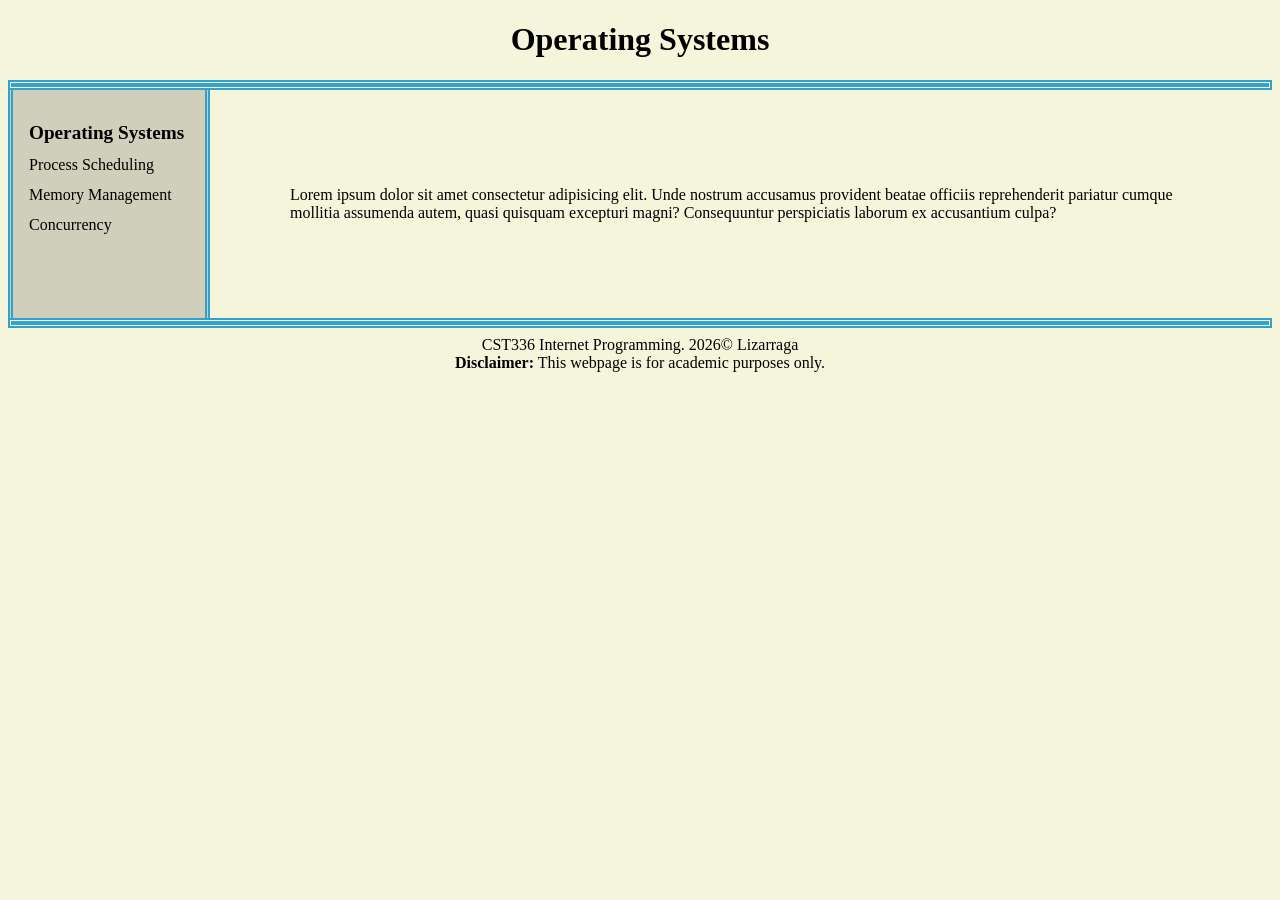
==== hw1/index.html @ fdd4b887 "page formatting" ====
<!DOCTYPE html>
<html lang="en">

<!-- 2 new HTML tags: <aside> and  -->
<!-- 2 new CSS properties: list-style-type and flex-shrink -->

<head>
    <meta charset="UTF-8">
    <meta name="viewport" content="width=device-width, initial-scale=1.0">
    <title>HW 1: Operating Systems</title>
    <link rel="stylesheet" href="css/styles.css">
</head>

<body>
    <header>
        <h1>Operating Systems</h1>
        <hr>
    </header>

    

    <main>
        <aside id="sidebar_navigation">
            <ul>
                <li><a href="index.html" class="current">Operating Systems</a></li>
                <li><a href="scheduling.html">Process Scheduling</a></li>
                <li><a href="memory.html">Memory Management</a></li>
                <li><a href="concurrency.html">Concurrency</a></li>
            </ul>
        </aside>

        <div id="content">
            <p>Lorem ipsum dolor sit amet consectetur adipisicing elit. Unde nostrum accusamus provident beatae officiis
            reprehenderit pariatur cumque mollitia assumenda autem, quasi quisquam excepturi magni? Consequuntur
            perspiciatis laborum ex accusantium culpa?</p>
        </div>
    </main>

    <footer>
        <hr>
        CST336 Internet Programming. 2026&copy; Lizarraga <br>
        <strong>Disclaimer:</strong> This webpage is for academic purposes only. <br>
    </footer>

</body>

</html>
---- hw1/css/styles.css ----
/* GLOBAL */
body {
    background-color: beige;
}

main {
    display: flex;
}

header,
footer {
    text-align: center;
}

#content {
    padding: 5em;
}

header hr {
    margin-bottom: 0;
    border: thick double #32a1ce;
}

footer hr {
    margin-top: 0;
    border: thick double #32a1ce;
}

/* GLOBAL - NAVIGATION BAR */
aside {
    background-color: rgb(207, 207, 187);
    padding: 16px 16px;
    border-right: thick double #32a1ce;
    border-left: thick double #32a1ce;
    flex-shrink: 0;
    width: 160px;
}

ul {
    padding: 0;
    list-style-type: none;
    display: flex;
    flex-direction: column;
    gap: 12px;
}

aside a {
    text-decoration: none;
    color: black;
    font-size: 1em;
}

aside a.current {
    color: black;
    font-weight: bold;
    font-size: 1.2em;
}
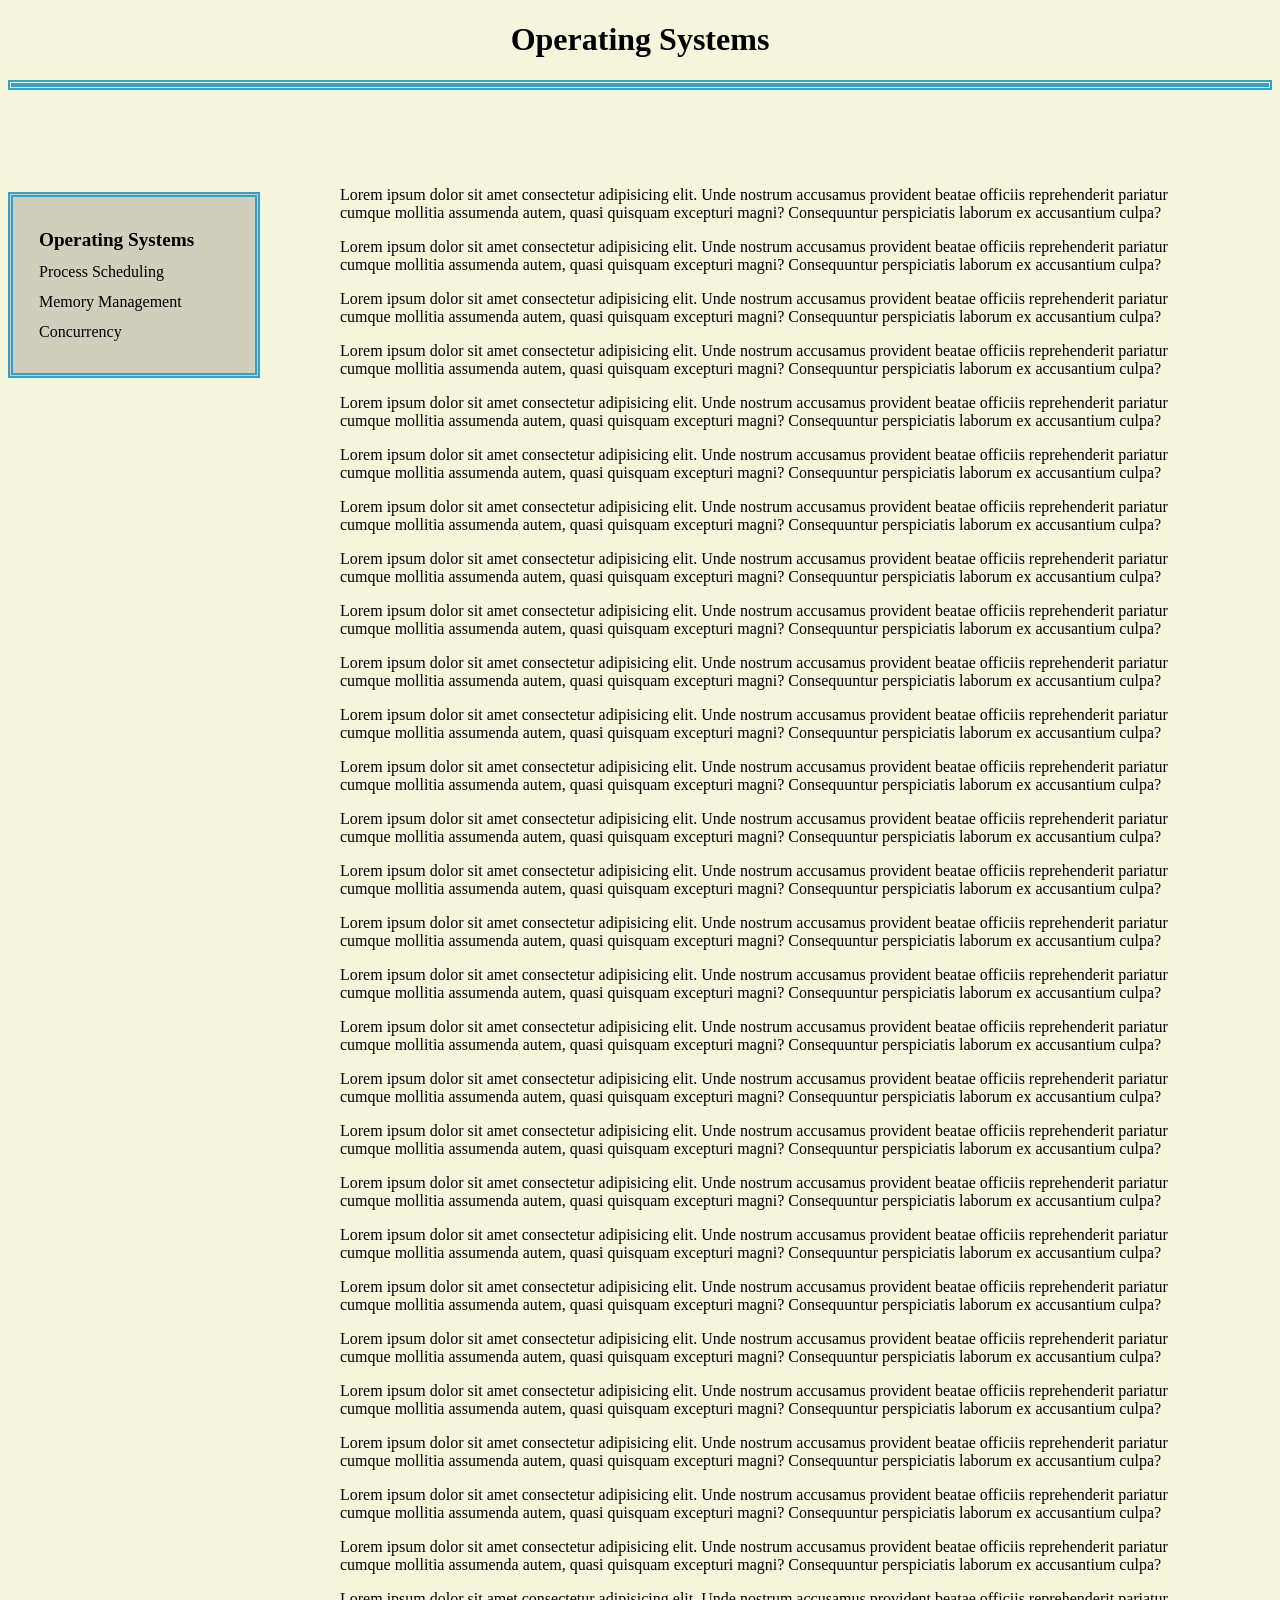
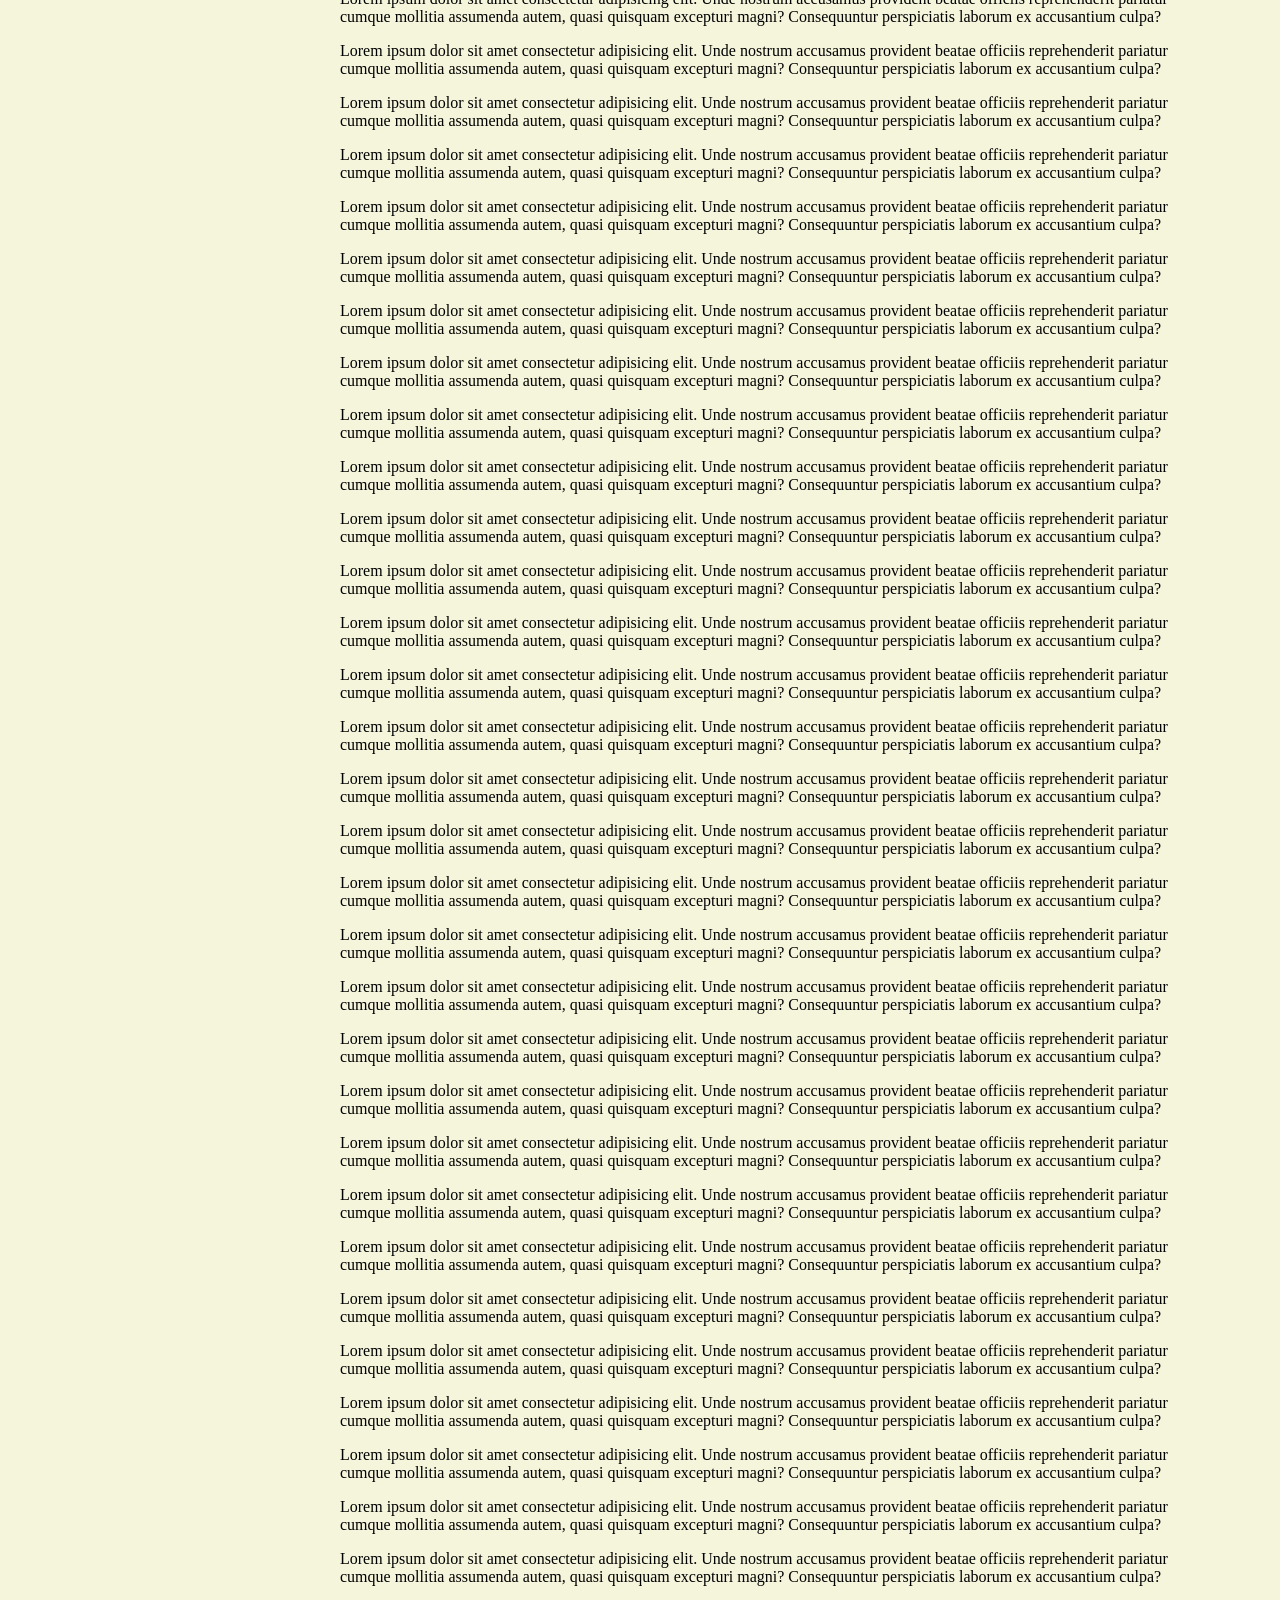
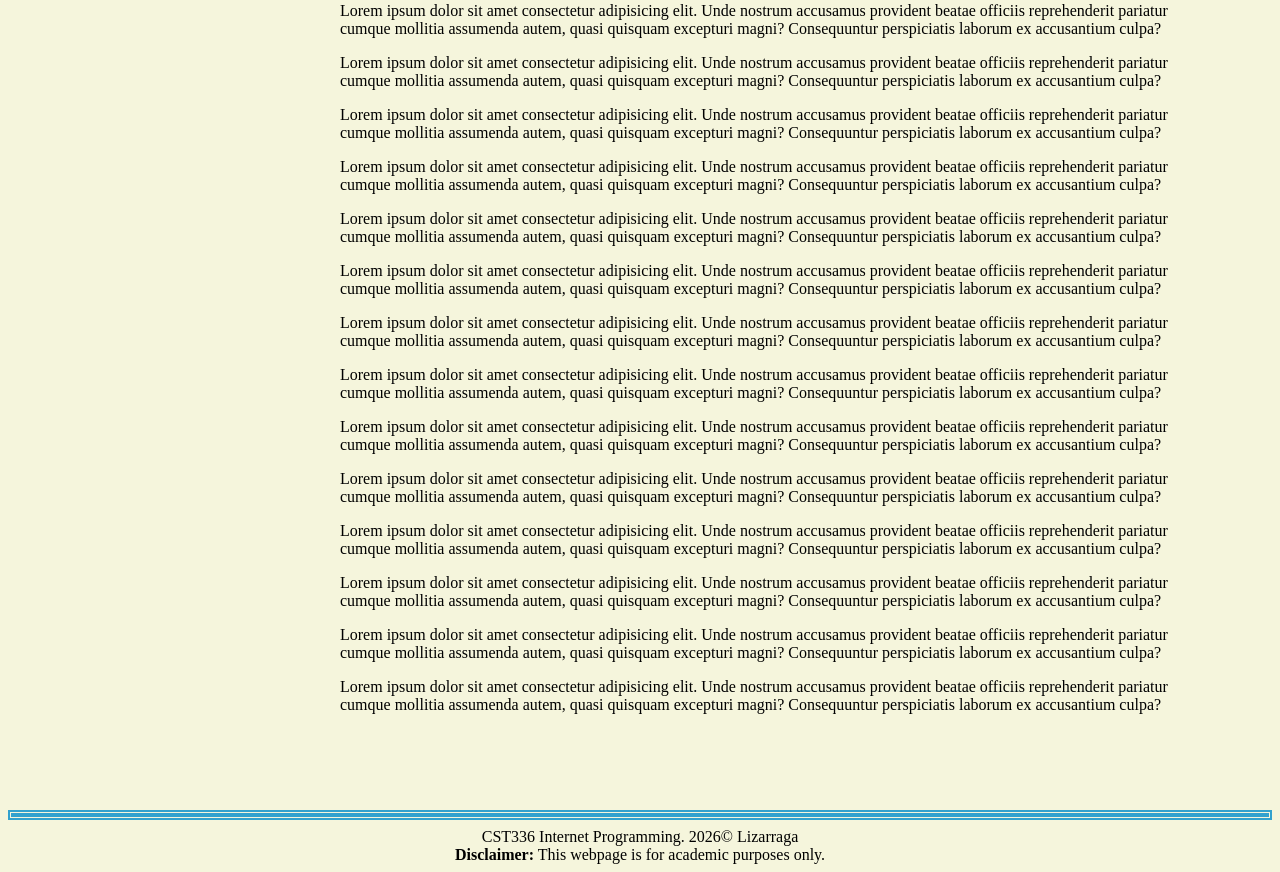
==== commit 2ea1135a: "made sidebar sticky" ====
--- a/hw1/index.html
+++ b/hw1/index.html
@@ -17,7 +17,7 @@
         <hr>
     </header>
 
-    
+
 
     <main>
         <aside id="sidebar_navigation">
@@ -31,8 +31,364 @@
 
         <div id="content">
             <p>Lorem ipsum dolor sit amet consectetur adipisicing elit. Unde nostrum accusamus provident beatae officiis
-            reprehenderit pariatur cumque mollitia assumenda autem, quasi quisquam excepturi magni? Consequuntur
-            perspiciatis laborum ex accusantium culpa?</p>
+                reprehenderit pariatur cumque mollitia assumenda autem, quasi quisquam excepturi magni? Consequuntur
+                perspiciatis laborum ex accusantium culpa?
+            </p>
+
+            <p>Lorem ipsum dolor sit amet consectetur adipisicing elit. Unde nostrum accusamus provident beatae officiis
+                reprehenderit pariatur cumque mollitia assumenda autem, quasi quisquam excepturi magni? Consequuntur
+                perspiciatis laborum ex accusantium culpa?
+            </p>
+
+            <p>Lorem ipsum dolor sit amet consectetur adipisicing elit. Unde nostrum accusamus provident beatae officiis
+                reprehenderit pariatur cumque mollitia assumenda autem, quasi quisquam excepturi magni? Consequuntur
+                perspiciatis laborum ex accusantium culpa?
+            </p>
+
+            <p>Lorem ipsum dolor sit amet consectetur adipisicing elit. Unde nostrum accusamus provident beatae officiis
+                reprehenderit pariatur cumque mollitia assumenda autem, quasi quisquam excepturi magni? Consequuntur
+                perspiciatis laborum ex accusantium culpa?
+            </p>
+
+            <p>Lorem ipsum dolor sit amet consectetur adipisicing elit. Unde nostrum accusamus provident beatae officiis
+                reprehenderit pariatur cumque mollitia assumenda autem, quasi quisquam excepturi magni? Consequuntur
+                perspiciatis laborum ex accusantium culpa?
+            </p>
+
+            <p>Lorem ipsum dolor sit amet consectetur adipisicing elit. Unde nostrum accusamus provident beatae officiis
+                reprehenderit pariatur cumque mollitia assumenda autem, quasi quisquam excepturi magni? Consequuntur
+                perspiciatis laborum ex accusantium culpa?
+            </p>
+
+            <p>Lorem ipsum dolor sit amet consectetur adipisicing elit. Unde nostrum accusamus provident beatae officiis
+                reprehenderit pariatur cumque mollitia assumenda autem, quasi quisquam excepturi magni? Consequuntur
+                perspiciatis laborum ex accusantium culpa?
+            </p>
+
+            <p>Lorem ipsum dolor sit amet consectetur adipisicing elit. Unde nostrum accusamus provident beatae officiis
+                reprehenderit pariatur cumque mollitia assumenda autem, quasi quisquam excepturi magni? Consequuntur
+                perspiciatis laborum ex accusantium culpa?
+            </p>
+
+            <p>Lorem ipsum dolor sit amet consectetur adipisicing elit. Unde nostrum accusamus provident beatae officiis
+                reprehenderit pariatur cumque mollitia assumenda autem, quasi quisquam excepturi magni? Consequuntur
+                perspiciatis laborum ex accusantium culpa?
+            </p>
+
+            <p>Lorem ipsum dolor sit amet consectetur adipisicing elit. Unde nostrum accusamus provident beatae officiis
+                reprehenderit pariatur cumque mollitia assumenda autem, quasi quisquam excepturi magni? Consequuntur
+                perspiciatis laborum ex accusantium culpa?
+            </p>
+
+            <p>Lorem ipsum dolor sit amet consectetur adipisicing elit. Unde nostrum accusamus provident beatae officiis
+                reprehenderit pariatur cumque mollitia assumenda autem, quasi quisquam excepturi magni? Consequuntur
+                perspiciatis laborum ex accusantium culpa?
+            </p>
+
+            <p>Lorem ipsum dolor sit amet consectetur adipisicing elit. Unde nostrum accusamus provident beatae officiis
+                reprehenderit pariatur cumque mollitia assumenda autem, quasi quisquam excepturi magni? Consequuntur
+                perspiciatis laborum ex accusantium culpa?
+            </p>
+
+            <p>Lorem ipsum dolor sit amet consectetur adipisicing elit. Unde nostrum accusamus provident beatae officiis
+                reprehenderit pariatur cumque mollitia assumenda autem, quasi quisquam excepturi magni? Consequuntur
+                perspiciatis laborum ex accusantium culpa?
+            </p>
+
+            <p>Lorem ipsum dolor sit amet consectetur adipisicing elit. Unde nostrum accusamus provident beatae officiis
+                reprehenderit pariatur cumque mollitia assumenda autem, quasi quisquam excepturi magni? Consequuntur
+                perspiciatis laborum ex accusantium culpa?
+            </p>
+
+            <p>Lorem ipsum dolor sit amet consectetur adipisicing elit. Unde nostrum accusamus provident beatae officiis
+                reprehenderit pariatur cumque mollitia assumenda autem, quasi quisquam excepturi magni? Consequuntur
+                perspiciatis laborum ex accusantium culpa?
+            </p>
+
+            <p>Lorem ipsum dolor sit amet consectetur adipisicing elit. Unde nostrum accusamus provident beatae officiis
+                reprehenderit pariatur cumque mollitia assumenda autem, quasi quisquam excepturi magni? Consequuntur
+                perspiciatis laborum ex accusantium culpa?
+            </p>
+
+            <p>Lorem ipsum dolor sit amet consectetur adipisicing elit. Unde nostrum accusamus provident beatae officiis
+                reprehenderit pariatur cumque mollitia assumenda autem, quasi quisquam excepturi magni? Consequuntur
+                perspiciatis laborum ex accusantium culpa?
+            </p>
+
+            <p>Lorem ipsum dolor sit amet consectetur adipisicing elit. Unde nostrum accusamus provident beatae officiis
+                reprehenderit pariatur cumque mollitia assumenda autem, quasi quisquam excepturi magni? Consequuntur
+                perspiciatis laborum ex accusantium culpa?
+            </p>
+
+            <p>Lorem ipsum dolor sit amet consectetur adipisicing elit. Unde nostrum accusamus provident beatae officiis
+                reprehenderit pariatur cumque mollitia assumenda autem, quasi quisquam excepturi magni? Consequuntur
+                perspiciatis laborum ex accusantium culpa?
+            </p>
+
+            <p>Lorem ipsum dolor sit amet consectetur adipisicing elit. Unde nostrum accusamus provident beatae officiis
+                reprehenderit pariatur cumque mollitia assumenda autem, quasi quisquam excepturi magni? Consequuntur
+                perspiciatis laborum ex accusantium culpa?
+            </p>
+
+            <p>Lorem ipsum dolor sit amet consectetur adipisicing elit. Unde nostrum accusamus provident beatae officiis
+                reprehenderit pariatur cumque mollitia assumenda autem, quasi quisquam excepturi magni? Consequuntur
+                perspiciatis laborum ex accusantium culpa?
+            </p>
+
+            <p>Lorem ipsum dolor sit amet consectetur adipisicing elit. Unde nostrum accusamus provident beatae officiis
+                reprehenderit pariatur cumque mollitia assumenda autem, quasi quisquam excepturi magni? Consequuntur
+                perspiciatis laborum ex accusantium culpa?
+            </p>
+
+            <p>Lorem ipsum dolor sit amet consectetur adipisicing elit. Unde nostrum accusamus provident beatae officiis
+                reprehenderit pariatur cumque mollitia assumenda autem, quasi quisquam excepturi magni? Consequuntur
+                perspiciatis laborum ex accusantium culpa?
+            </p>
+
+            <p>Lorem ipsum dolor sit amet consectetur adipisicing elit. Unde nostrum accusamus provident beatae officiis
+                reprehenderit pariatur cumque mollitia assumenda autem, quasi quisquam excepturi magni? Consequuntur
+                perspiciatis laborum ex accusantium culpa?
+            </p>
+
+            <p>Lorem ipsum dolor sit amet consectetur adipisicing elit. Unde nostrum accusamus provident beatae officiis
+                reprehenderit pariatur cumque mollitia assumenda autem, quasi quisquam excepturi magni? Consequuntur
+                perspiciatis laborum ex accusantium culpa?
+            </p>
+
+            <p>Lorem ipsum dolor sit amet consectetur adipisicing elit. Unde nostrum accusamus provident beatae officiis
+                reprehenderit pariatur cumque mollitia assumenda autem, quasi quisquam excepturi magni? Consequuntur
+                perspiciatis laborum ex accusantium culpa?
+            </p>
+
+            <p>Lorem ipsum dolor sit amet consectetur adipisicing elit. Unde nostrum accusamus provident beatae officiis
+                reprehenderit pariatur cumque mollitia assumenda autem, quasi quisquam excepturi magni? Consequuntur
+                perspiciatis laborum ex accusantium culpa?
+            </p>
+
+            <p>Lorem ipsum dolor sit amet consectetur adipisicing elit. Unde nostrum accusamus provident beatae officiis
+                reprehenderit pariatur cumque mollitia assumenda autem, quasi quisquam excepturi magni? Consequuntur
+                perspiciatis laborum ex accusantium culpa?
+            </p>
+
+            <p>Lorem ipsum dolor sit amet consectetur adipisicing elit. Unde nostrum accusamus provident beatae officiis
+                reprehenderit pariatur cumque mollitia assumenda autem, quasi quisquam excepturi magni? Consequuntur
+                perspiciatis laborum ex accusantium culpa?
+            </p>
+
+            <p>Lorem ipsum dolor sit amet consectetur adipisicing elit. Unde nostrum accusamus provident beatae officiis
+                reprehenderit pariatur cumque mollitia assumenda autem, quasi quisquam excepturi magni? Consequuntur
+                perspiciatis laborum ex accusantium culpa?
+            </p>
+
+            <p>Lorem ipsum dolor sit amet consectetur adipisicing elit. Unde nostrum accusamus provident beatae officiis
+                reprehenderit pariatur cumque mollitia assumenda autem, quasi quisquam excepturi magni? Consequuntur
+                perspiciatis laborum ex accusantium culpa?
+            </p>
+
+            <p>Lorem ipsum dolor sit amet consectetur adipisicing elit. Unde nostrum accusamus provident beatae officiis
+                reprehenderit pariatur cumque mollitia assumenda autem, quasi quisquam excepturi magni? Consequuntur
+                perspiciatis laborum ex accusantium culpa?
+            </p>
+
+            <p>Lorem ipsum dolor sit amet consectetur adipisicing elit. Unde nostrum accusamus provident beatae officiis
+                reprehenderit pariatur cumque mollitia assumenda autem, quasi quisquam excepturi magni? Consequuntur
+                perspiciatis laborum ex accusantium culpa?
+            </p>
+
+            <p>Lorem ipsum dolor sit amet consectetur adipisicing elit. Unde nostrum accusamus provident beatae officiis
+                reprehenderit pariatur cumque mollitia assumenda autem, quasi quisquam excepturi magni? Consequuntur
+                perspiciatis laborum ex accusantium culpa?
+            </p>
+
+            <p>Lorem ipsum dolor sit amet consectetur adipisicing elit. Unde nostrum accusamus provident beatae officiis
+                reprehenderit pariatur cumque mollitia assumenda autem, quasi quisquam excepturi magni? Consequuntur
+                perspiciatis laborum ex accusantium culpa?
+            </p>
+
+            <p>Lorem ipsum dolor sit amet consectetur adipisicing elit. Unde nostrum accusamus provident beatae officiis
+                reprehenderit pariatur cumque mollitia assumenda autem, quasi quisquam excepturi magni? Consequuntur
+                perspiciatis laborum ex accusantium culpa?
+            </p>
+
+            <p>Lorem ipsum dolor sit amet consectetur adipisicing elit. Unde nostrum accusamus provident beatae officiis
+                reprehenderit pariatur cumque mollitia assumenda autem, quasi quisquam excepturi magni? Consequuntur
+                perspiciatis laborum ex accusantium culpa?
+            </p>
+
+            <p>Lorem ipsum dolor sit amet consectetur adipisicing elit. Unde nostrum accusamus provident beatae officiis
+                reprehenderit pariatur cumque mollitia assumenda autem, quasi quisquam excepturi magni? Consequuntur
+                perspiciatis laborum ex accusantium culpa?
+            </p>
+
+            <p>Lorem ipsum dolor sit amet consectetur adipisicing elit. Unde nostrum accusamus provident beatae officiis
+                reprehenderit pariatur cumque mollitia assumenda autem, quasi quisquam excepturi magni? Consequuntur
+                perspiciatis laborum ex accusantium culpa?
+            </p>
+
+            <p>Lorem ipsum dolor sit amet consectetur adipisicing elit. Unde nostrum accusamus provident beatae officiis
+                reprehenderit pariatur cumque mollitia assumenda autem, quasi quisquam excepturi magni? Consequuntur
+                perspiciatis laborum ex accusantium culpa?
+            </p>
+
+            <p>Lorem ipsum dolor sit amet consectetur adipisicing elit. Unde nostrum accusamus provident beatae officiis
+                reprehenderit pariatur cumque mollitia assumenda autem, quasi quisquam excepturi magni? Consequuntur
+                perspiciatis laborum ex accusantium culpa?
+            </p>
+
+            <p>Lorem ipsum dolor sit amet consectetur adipisicing elit. Unde nostrum accusamus provident beatae officiis
+                reprehenderit pariatur cumque mollitia assumenda autem, quasi quisquam excepturi magni? Consequuntur
+                perspiciatis laborum ex accusantium culpa?
+            </p>
+
+            <p>Lorem ipsum dolor sit amet consectetur adipisicing elit. Unde nostrum accusamus provident beatae officiis
+                reprehenderit pariatur cumque mollitia assumenda autem, quasi quisquam excepturi magni? Consequuntur
+                perspiciatis laborum ex accusantium culpa?
+            </p>
+
+            <p>Lorem ipsum dolor sit amet consectetur adipisicing elit. Unde nostrum accusamus provident beatae officiis
+                reprehenderit pariatur cumque mollitia assumenda autem, quasi quisquam excepturi magni? Consequuntur
+                perspiciatis laborum ex accusantium culpa?
+            </p>
+
+            <p>Lorem ipsum dolor sit amet consectetur adipisicing elit. Unde nostrum accusamus provident beatae officiis
+                reprehenderit pariatur cumque mollitia assumenda autem, quasi quisquam excepturi magni? Consequuntur
+                perspiciatis laborum ex accusantium culpa?
+            </p>
+
+            <p>Lorem ipsum dolor sit amet consectetur adipisicing elit. Unde nostrum accusamus provident beatae officiis
+                reprehenderit pariatur cumque mollitia assumenda autem, quasi quisquam excepturi magni? Consequuntur
+                perspiciatis laborum ex accusantium culpa?
+            </p>
+
+            <p>Lorem ipsum dolor sit amet consectetur adipisicing elit. Unde nostrum accusamus provident beatae officiis
+                reprehenderit pariatur cumque mollitia assumenda autem, quasi quisquam excepturi magni? Consequuntur
+                perspiciatis laborum ex accusantium culpa?
+            </p>
+
+            <p>Lorem ipsum dolor sit amet consectetur adipisicing elit. Unde nostrum accusamus provident beatae officiis
+                reprehenderit pariatur cumque mollitia assumenda autem, quasi quisquam excepturi magni? Consequuntur
+                perspiciatis laborum ex accusantium culpa?
+            </p>
+
+            <p>Lorem ipsum dolor sit amet consectetur adipisicing elit. Unde nostrum accusamus provident beatae officiis
+                reprehenderit pariatur cumque mollitia assumenda autem, quasi quisquam excepturi magni? Consequuntur
+                perspiciatis laborum ex accusantium culpa?
+            </p>
+
+            <p>Lorem ipsum dolor sit amet consectetur adipisicing elit. Unde nostrum accusamus provident beatae officiis
+                reprehenderit pariatur cumque mollitia assumenda autem, quasi quisquam excepturi magni? Consequuntur
+                perspiciatis laborum ex accusantium culpa?
+            </p>
+
+            <p>Lorem ipsum dolor sit amet consectetur adipisicing elit. Unde nostrum accusamus provident beatae officiis
+                reprehenderit pariatur cumque mollitia assumenda autem, quasi quisquam excepturi magni? Consequuntur
+                perspiciatis laborum ex accusantium culpa?
+            </p>
+
+            <p>Lorem ipsum dolor sit amet consectetur adipisicing elit. Unde nostrum accusamus provident beatae officiis
+                reprehenderit pariatur cumque mollitia assumenda autem, quasi quisquam excepturi magni? Consequuntur
+                perspiciatis laborum ex accusantium culpa?
+            </p>
+
+            <p>Lorem ipsum dolor sit amet consectetur adipisicing elit. Unde nostrum accusamus provident beatae officiis
+                reprehenderit pariatur cumque mollitia assumenda autem, quasi quisquam excepturi magni? Consequuntur
+                perspiciatis laborum ex accusantium culpa?
+            </p>
+
+            <p>Lorem ipsum dolor sit amet consectetur adipisicing elit. Unde nostrum accusamus provident beatae officiis
+                reprehenderit pariatur cumque mollitia assumenda autem, quasi quisquam excepturi magni? Consequuntur
+                perspiciatis laborum ex accusantium culpa?
+            </p>
+
+            <p>Lorem ipsum dolor sit amet consectetur adipisicing elit. Unde nostrum accusamus provident beatae officiis
+                reprehenderit pariatur cumque mollitia assumenda autem, quasi quisquam excepturi magni? Consequuntur
+                perspiciatis laborum ex accusantium culpa?
+            </p>
+
+            <p>Lorem ipsum dolor sit amet consectetur adipisicing elit. Unde nostrum accusamus provident beatae officiis
+                reprehenderit pariatur cumque mollitia assumenda autem, quasi quisquam excepturi magni? Consequuntur
+                perspiciatis laborum ex accusantium culpa?
+            </p>
+
+            <p>Lorem ipsum dolor sit amet consectetur adipisicing elit. Unde nostrum accusamus provident beatae officiis
+                reprehenderit pariatur cumque mollitia assumenda autem, quasi quisquam excepturi magni? Consequuntur
+                perspiciatis laborum ex accusantium culpa?
+            </p>
+
+            <p>Lorem ipsum dolor sit amet consectetur adipisicing elit. Unde nostrum accusamus provident beatae officiis
+                reprehenderit pariatur cumque mollitia assumenda autem, quasi quisquam excepturi magni? Consequuntur
+                perspiciatis laborum ex accusantium culpa?
+            </p>
+
+            <p>Lorem ipsum dolor sit amet consectetur adipisicing elit. Unde nostrum accusamus provident beatae officiis
+                reprehenderit pariatur cumque mollitia assumenda autem, quasi quisquam excepturi magni? Consequuntur
+                perspiciatis laborum ex accusantium culpa?
+            </p>
+
+            <p>Lorem ipsum dolor sit amet consectetur adipisicing elit. Unde nostrum accusamus provident beatae officiis
+                reprehenderit pariatur cumque mollitia assumenda autem, quasi quisquam excepturi magni? Consequuntur
+                perspiciatis laborum ex accusantium culpa?
+            </p>
+
+            <p>Lorem ipsum dolor sit amet consectetur adipisicing elit. Unde nostrum accusamus provident beatae officiis
+                reprehenderit pariatur cumque mollitia assumenda autem, quasi quisquam excepturi magni? Consequuntur
+                perspiciatis laborum ex accusantium culpa?
+            </p>
+
+            <p>Lorem ipsum dolor sit amet consectetur adipisicing elit. Unde nostrum accusamus provident beatae officiis
+                reprehenderit pariatur cumque mollitia assumenda autem, quasi quisquam excepturi magni? Consequuntur
+                perspiciatis laborum ex accusantium culpa?
+            </p>
+
+            <p>Lorem ipsum dolor sit amet consectetur adipisicing elit. Unde nostrum accusamus provident beatae officiis
+                reprehenderit pariatur cumque mollitia assumenda autem, quasi quisquam excepturi magni? Consequuntur
+                perspiciatis laborum ex accusantium culpa?
+            </p>
+
+            <p>Lorem ipsum dolor sit amet consectetur adipisicing elit. Unde nostrum accusamus provident beatae officiis
+                reprehenderit pariatur cumque mollitia assumenda autem, quasi quisquam excepturi magni? Consequuntur
+                perspiciatis laborum ex accusantium culpa?
+            </p>
+
+            <p>Lorem ipsum dolor sit amet consectetur adipisicing elit. Unde nostrum accusamus provident beatae officiis
+                reprehenderit pariatur cumque mollitia assumenda autem, quasi quisquam excepturi magni? Consequuntur
+                perspiciatis laborum ex accusantium culpa?
+            </p>
+
+            <p>Lorem ipsum dolor sit amet consectetur adipisicing elit. Unde nostrum accusamus provident beatae officiis
+                reprehenderit pariatur cumque mollitia assumenda autem, quasi quisquam excepturi magni? Consequuntur
+                perspiciatis laborum ex accusantium culpa?
+            </p>
+
+            <p>Lorem ipsum dolor sit amet consectetur adipisicing elit. Unde nostrum accusamus provident beatae officiis
+                reprehenderit pariatur cumque mollitia assumenda autem, quasi quisquam excepturi magni? Consequuntur
+                perspiciatis laborum ex accusantium culpa?
+            </p>
+
+            <p>Lorem ipsum dolor sit amet consectetur adipisicing elit. Unde nostrum accusamus provident beatae officiis
+                reprehenderit pariatur cumque mollitia assumenda autem, quasi quisquam excepturi magni? Consequuntur
+                perspiciatis laborum ex accusantium culpa?
+            </p>
+
+            <p>Lorem ipsum dolor sit amet consectetur adipisicing elit. Unde nostrum accusamus provident beatae officiis
+                reprehenderit pariatur cumque mollitia assumenda autem, quasi quisquam excepturi magni? Consequuntur
+                perspiciatis laborum ex accusantium culpa?
+            </p>
+
+            <p>Lorem ipsum dolor sit amet consectetur adipisicing elit. Unde nostrum accusamus provident beatae officiis
+                reprehenderit pariatur cumque mollitia assumenda autem, quasi quisquam excepturi magni? Consequuntur
+                perspiciatis laborum ex accusantium culpa?
+            </p>
+
+            <p>Lorem ipsum dolor sit amet consectetur adipisicing elit. Unde nostrum accusamus provident beatae officiis
+                reprehenderit pariatur cumque mollitia assumenda autem, quasi quisquam excepturi magni? Consequuntur
+                perspiciatis laborum ex accusantium culpa?
+            </p>
+
+            <p>Lorem ipsum dolor sit amet consectetur adipisicing elit. Unde nostrum accusamus provident beatae officiis
+                reprehenderit pariatur cumque mollitia assumenda autem, quasi quisquam excepturi magni? Consequuntur
+                perspiciatis laborum ex accusantium culpa?
+            </p>
         </div>
     </main>
 
--- a/hw1/css/styles.css
+++ b/hw1/css/styles.css
@@ -30,10 +30,14 @@
 aside {
     background-color: rgb(207, 207, 187);
     padding: 16px 16px;
-    border-right: thick double #32a1ce;
-    border-left: thick double #32a1ce;
+    /* border-right: thick double #32a1ce;
+    border-left: thick double #32a1ce; */
+    border: thick double #32a1ce;
     flex-shrink: 0;
-    width: 160px;
+    width: 210px;
+    position: sticky;
+    top: 12em;
+    align-self: flex-start;
 }
 
 ul {
@@ -48,10 +52,16 @@
     text-decoration: none;
     color: black;
     font-size: 1em;
+    border-radius: 999px;
+    padding: 4px 10px;
 }
 
 aside a.current {
     color: black;
     font-weight: bold;
     font-size: 1.2em;
+}
+
+aside a:hover {
+    background-color: rgb(247, 247, 227);
 }
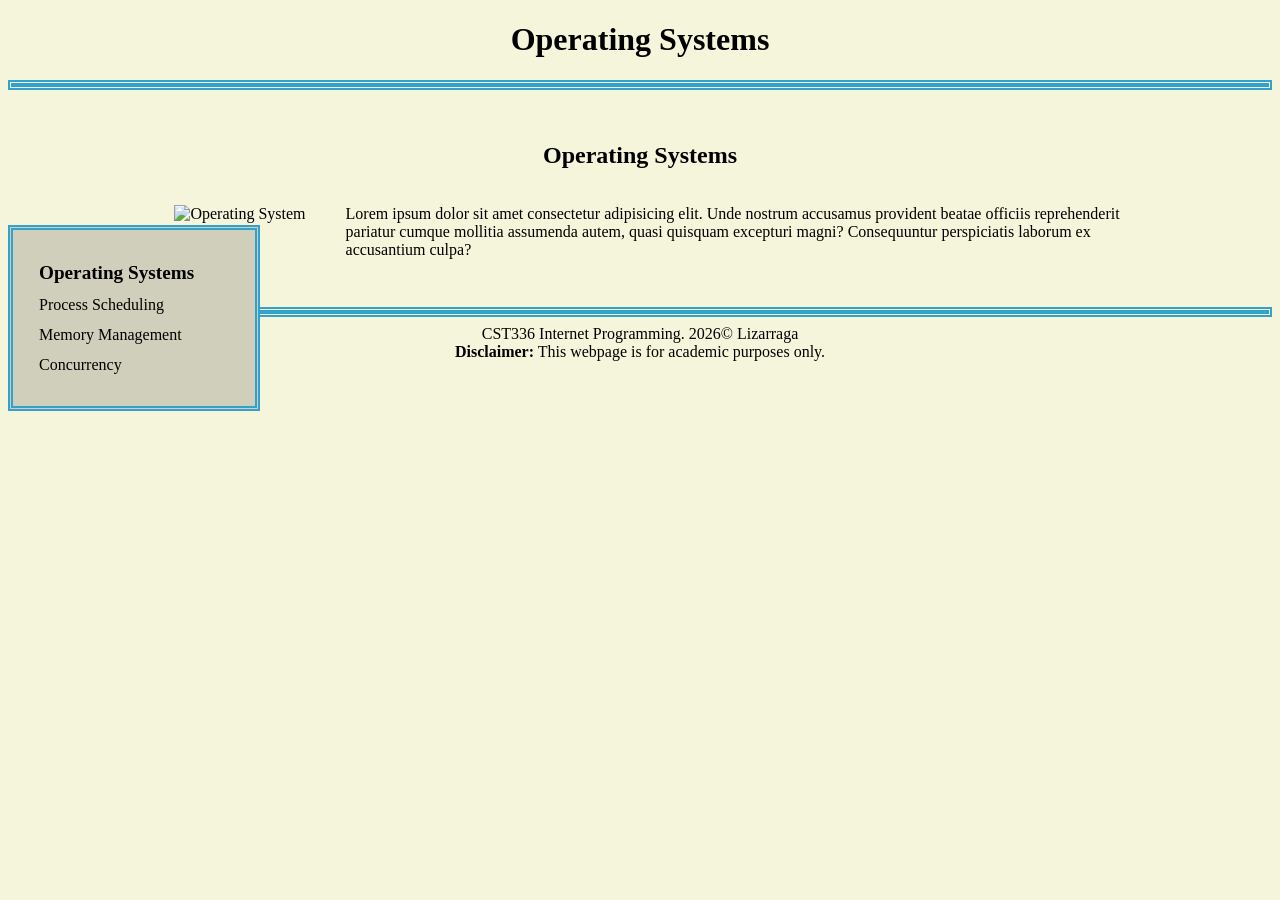
==== commit 5df90ed2: "made it a lot worse before it got better" ====
--- a/hw1/index.html
+++ b/hw1/index.html
@@ -2,7 +2,7 @@
 <html lang="en">
 
 <!-- 2 new HTML tags: <aside> and  -->
-<!-- 2 new CSS properties: list-style-type and flex-shrink -->
+<!-- 2 new CSS properties: list-style-type and sticky -->
 
 <head>
     <meta charset="UTF-8">
@@ -17,10 +17,9 @@
         <hr>
     </header>
 
+    <div class="layout">
 
-
-    <main>
-        <aside id="sidebar_navigation">
+        <aside id="sidebar">
             <ul>
                 <li><a href="index.html" class="current">Operating Systems</a></li>
                 <li><a href="scheduling.html">Process Scheduling</a></li>
@@ -29,367 +28,31 @@
             </ul>
         </aside>
 
-        <div id="content">
-            <p>Lorem ipsum dolor sit amet consectetur adipisicing elit. Unde nostrum accusamus provident beatae officiis
-                reprehenderit pariatur cumque mollitia assumenda autem, quasi quisquam excepturi magni? Consequuntur
-                perspiciatis laborum ex accusantium culpa?
-            </p>
+        <main>
 
-            <p>Lorem ipsum dolor sit amet consectetur adipisicing elit. Unde nostrum accusamus provident beatae officiis
-                reprehenderit pariatur cumque mollitia assumenda autem, quasi quisquam excepturi magni? Consequuntur
-                perspiciatis laborum ex accusantium culpa?
-            </p>
+            <h2 id="heading">Operating Systems</h2>
 
-            <p>Lorem ipsum dolor sit amet consectetur adipisicing elit. Unde nostrum accusamus provident beatae officiis
-                reprehenderit pariatur cumque mollitia assumenda autem, quasi quisquam excepturi magni? Consequuntur
-                perspiciatis laborum ex accusantium culpa?
-            </p>
+            <div id="content">
 
-            <p>Lorem ipsum dolor sit amet consectetur adipisicing elit. Unde nostrum accusamus provident beatae officiis
-                reprehenderit pariatur cumque mollitia assumenda autem, quasi quisquam excepturi magni? Consequuntur
-                perspiciatis laborum ex accusantium culpa?
-            </p>
+                <figure>
+                    <img src="img/os.png" alt="Operating System" width="400">
+                </figure>
 
-            <p>Lorem ipsum dolor sit amet consectetur adipisicing elit. Unde nostrum accusamus provident beatae officiis
-                reprehenderit pariatur cumque mollitia assumenda autem, quasi quisquam excepturi magni? Consequuntur
-                perspiciatis laborum ex accusantium culpa?
-            </p>
+                <div id="summary">
+                    <p>Lorem ipsum dolor sit amet consectetur adipisicing elit. Unde nostrum accusamus provident beatae
+                        officiis
+                        reprehenderit pariatur cumque mollitia assumenda autem, quasi quisquam excepturi magni?
+                        Consequuntur
+                        perspiciatis laborum ex accusantium culpa?
+                    </p>
+                </div>
 
-            <p>Lorem ipsum dolor sit amet consectetur adipisicing elit. Unde nostrum accusamus provident beatae officiis
-                reprehenderit pariatur cumque mollitia assumenda autem, quasi quisquam excepturi magni? Consequuntur
-                perspiciatis laborum ex accusantium culpa?
-            </p>
+            </div>
 
-            <p>Lorem ipsum dolor sit amet consectetur adipisicing elit. Unde nostrum accusamus provident beatae officiis
-                reprehenderit pariatur cumque mollitia assumenda autem, quasi quisquam excepturi magni? Consequuntur
-                perspiciatis laborum ex accusantium culpa?
-            </p>
+    </div>
 
-            <p>Lorem ipsum dolor sit amet consectetur adipisicing elit. Unde nostrum accusamus provident beatae officiis
-                reprehenderit pariatur cumque mollitia assumenda autem, quasi quisquam excepturi magni? Consequuntur
-                perspiciatis laborum ex accusantium culpa?
-            </p>
 
-            <p>Lorem ipsum dolor sit amet consectetur adipisicing elit. Unde nostrum accusamus provident beatae officiis
-                reprehenderit pariatur cumque mollitia assumenda autem, quasi quisquam excepturi magni? Consequuntur
-                perspiciatis laborum ex accusantium culpa?
-            </p>
 
-            <p>Lorem ipsum dolor sit amet consectetur adipisicing elit. Unde nostrum accusamus provident beatae officiis
-                reprehenderit pariatur cumque mollitia assumenda autem, quasi quisquam excepturi magni? Consequuntur
-                perspiciatis laborum ex accusantium culpa?
-            </p>
-
-            <p>Lorem ipsum dolor sit amet consectetur adipisicing elit. Unde nostrum accusamus provident beatae officiis
-                reprehenderit pariatur cumque mollitia assumenda autem, quasi quisquam excepturi magni? Consequuntur
-                perspiciatis laborum ex accusantium culpa?
-            </p>
-
-            <p>Lorem ipsum dolor sit amet consectetur adipisicing elit. Unde nostrum accusamus provident beatae officiis
-                reprehenderit pariatur cumque mollitia assumenda autem, quasi quisquam excepturi magni? Consequuntur
-                perspiciatis laborum ex accusantium culpa?
-            </p>
-
-            <p>Lorem ipsum dolor sit amet consectetur adipisicing elit. Unde nostrum accusamus provident beatae officiis
-                reprehenderit pariatur cumque mollitia assumenda autem, quasi quisquam excepturi magni? Consequuntur
-                perspiciatis laborum ex accusantium culpa?
-            </p>
-
-            <p>Lorem ipsum dolor sit amet consectetur adipisicing elit. Unde nostrum accusamus provident beatae officiis
-                reprehenderit pariatur cumque mollitia assumenda autem, quasi quisquam excepturi magni? Consequuntur
-                perspiciatis laborum ex accusantium culpa?
-            </p>
-
-            <p>Lorem ipsum dolor sit amet consectetur adipisicing elit. Unde nostrum accusamus provident beatae officiis
-                reprehenderit pariatur cumque mollitia assumenda autem, quasi quisquam excepturi magni? Consequuntur
-                perspiciatis laborum ex accusantium culpa?
-            </p>
-
-            <p>Lorem ipsum dolor sit amet consectetur adipisicing elit. Unde nostrum accusamus provident beatae officiis
-                reprehenderit pariatur cumque mollitia assumenda autem, quasi quisquam excepturi magni? Consequuntur
-                perspiciatis laborum ex accusantium culpa?
-            </p>
-
-            <p>Lorem ipsum dolor sit amet consectetur adipisicing elit. Unde nostrum accusamus provident beatae officiis
-                reprehenderit pariatur cumque mollitia assumenda autem, quasi quisquam excepturi magni? Consequuntur
-                perspiciatis laborum ex accusantium culpa?
-            </p>
-
-            <p>Lorem ipsum dolor sit amet consectetur adipisicing elit. Unde nostrum accusamus provident beatae officiis
-                reprehenderit pariatur cumque mollitia assumenda autem, quasi quisquam excepturi magni? Consequuntur
-                perspiciatis laborum ex accusantium culpa?
-            </p>
-
-            <p>Lorem ipsum dolor sit amet consectetur adipisicing elit. Unde nostrum accusamus provident beatae officiis
-                reprehenderit pariatur cumque mollitia assumenda autem, quasi quisquam excepturi magni? Consequuntur
-                perspiciatis laborum ex accusantium culpa?
-            </p>
-
-            <p>Lorem ipsum dolor sit amet consectetur adipisicing elit. Unde nostrum accusamus provident beatae officiis
-                reprehenderit pariatur cumque mollitia assumenda autem, quasi quisquam excepturi magni? Consequuntur
-                perspiciatis laborum ex accusantium culpa?
-            </p>
-
-            <p>Lorem ipsum dolor sit amet consectetur adipisicing elit. Unde nostrum accusamus provident beatae officiis
-                reprehenderit pariatur cumque mollitia assumenda autem, quasi quisquam excepturi magni? Consequuntur
-                perspiciatis laborum ex accusantium culpa?
-            </p>
-
-            <p>Lorem ipsum dolor sit amet consectetur adipisicing elit. Unde nostrum accusamus provident beatae officiis
-                reprehenderit pariatur cumque mollitia assumenda autem, quasi quisquam excepturi magni? Consequuntur
-                perspiciatis laborum ex accusantium culpa?
-            </p>
-
-            <p>Lorem ipsum dolor sit amet consectetur adipisicing elit. Unde nostrum accusamus provident beatae officiis
-                reprehenderit pariatur cumque mollitia assumenda autem, quasi quisquam excepturi magni? Consequuntur
-                perspiciatis laborum ex accusantium culpa?
-            </p>
-
-            <p>Lorem ipsum dolor sit amet consectetur adipisicing elit. Unde nostrum accusamus provident beatae officiis
-                reprehenderit pariatur cumque mollitia assumenda autem, quasi quisquam excepturi magni? Consequuntur
-                perspiciatis laborum ex accusantium culpa?
-            </p>
-
-            <p>Lorem ipsum dolor sit amet consectetur adipisicing elit. Unde nostrum accusamus provident beatae officiis
-                reprehenderit pariatur cumque mollitia assumenda autem, quasi quisquam excepturi magni? Consequuntur
-                perspiciatis laborum ex accusantium culpa?
-            </p>
-
-            <p>Lorem ipsum dolor sit amet consectetur adipisicing elit. Unde nostrum accusamus provident beatae officiis
-                reprehenderit pariatur cumque mollitia assumenda autem, quasi quisquam excepturi magni? Consequuntur
-                perspiciatis laborum ex accusantium culpa?
-            </p>
-
-            <p>Lorem ipsum dolor sit amet consectetur adipisicing elit. Unde nostrum accusamus provident beatae officiis
-                reprehenderit pariatur cumque mollitia assumenda autem, quasi quisquam excepturi magni? Consequuntur
-                perspiciatis laborum ex accusantium culpa?
-            </p>
-
-            <p>Lorem ipsum dolor sit amet consectetur adipisicing elit. Unde nostrum accusamus provident beatae officiis
-                reprehenderit pariatur cumque mollitia assumenda autem, quasi quisquam excepturi magni? Consequuntur
-                perspiciatis laborum ex accusantium culpa?
-            </p>
-
-            <p>Lorem ipsum dolor sit amet consectetur adipisicing elit. Unde nostrum accusamus provident beatae officiis
-                reprehenderit pariatur cumque mollitia assumenda autem, quasi quisquam excepturi magni? Consequuntur
-                perspiciatis laborum ex accusantium culpa?
-            </p>
-
-            <p>Lorem ipsum dolor sit amet consectetur adipisicing elit. Unde nostrum accusamus provident beatae officiis
-                reprehenderit pariatur cumque mollitia assumenda autem, quasi quisquam excepturi magni? Consequuntur
-                perspiciatis laborum ex accusantium culpa?
-            </p>
-
-            <p>Lorem ipsum dolor sit amet consectetur adipisicing elit. Unde nostrum accusamus provident beatae officiis
-                reprehenderit pariatur cumque mollitia assumenda autem, quasi quisquam excepturi magni? Consequuntur
-                perspiciatis laborum ex accusantium culpa?
-            </p>
-
-            <p>Lorem ipsum dolor sit amet consectetur adipisicing elit. Unde nostrum accusamus provident beatae officiis
-                reprehenderit pariatur cumque mollitia assumenda autem, quasi quisquam excepturi magni? Consequuntur
-                perspiciatis laborum ex accusantium culpa?
-            </p>
-
-            <p>Lorem ipsum dolor sit amet consectetur adipisicing elit. Unde nostrum accusamus provident beatae officiis
-                reprehenderit pariatur cumque mollitia assumenda autem, quasi quisquam excepturi magni? Consequuntur
-                perspiciatis laborum ex accusantium culpa?
-            </p>
-
-            <p>Lorem ipsum dolor sit amet consectetur adipisicing elit. Unde nostrum accusamus provident beatae officiis
-                reprehenderit pariatur cumque mollitia assumenda autem, quasi quisquam excepturi magni? Consequuntur
-                perspiciatis laborum ex accusantium culpa?
-            </p>
-
-            <p>Lorem ipsum dolor sit amet consectetur adipisicing elit. Unde nostrum accusamus provident beatae officiis
-                reprehenderit pariatur cumque mollitia assumenda autem, quasi quisquam excepturi magni? Consequuntur
-                perspiciatis laborum ex accusantium culpa?
-            </p>
-
-            <p>Lorem ipsum dolor sit amet consectetur adipisicing elit. Unde nostrum accusamus provident beatae officiis
-                reprehenderit pariatur cumque mollitia assumenda autem, quasi quisquam excepturi magni? Consequuntur
-                perspiciatis laborum ex accusantium culpa?
-            </p>
-
-            <p>Lorem ipsum dolor sit amet consectetur adipisicing elit. Unde nostrum accusamus provident beatae officiis
-                reprehenderit pariatur cumque mollitia assumenda autem, quasi quisquam excepturi magni? Consequuntur
-                perspiciatis laborum ex accusantium culpa?
-            </p>
-
-            <p>Lorem ipsum dolor sit amet consectetur adipisicing elit. Unde nostrum accusamus provident beatae officiis
-                reprehenderit pariatur cumque mollitia assumenda autem, quasi quisquam excepturi magni? Consequuntur
-                perspiciatis laborum ex accusantium culpa?
-            </p>
-
-            <p>Lorem ipsum dolor sit amet consectetur adipisicing elit. Unde nostrum accusamus provident beatae officiis
-                reprehenderit pariatur cumque mollitia assumenda autem, quasi quisquam excepturi magni? Consequuntur
-                perspiciatis laborum ex accusantium culpa?
-            </p>
-
-            <p>Lorem ipsum dolor sit amet consectetur adipisicing elit. Unde nostrum accusamus provident beatae officiis
-                reprehenderit pariatur cumque mollitia assumenda autem, quasi quisquam excepturi magni? Consequuntur
-                perspiciatis laborum ex accusantium culpa?
-            </p>
-
-            <p>Lorem ipsum dolor sit amet consectetur adipisicing elit. Unde nostrum accusamus provident beatae officiis
-                reprehenderit pariatur cumque mollitia assumenda autem, quasi quisquam excepturi magni? Consequuntur
-                perspiciatis laborum ex accusantium culpa?
-            </p>
-
-            <p>Lorem ipsum dolor sit amet consectetur adipisicing elit. Unde nostrum accusamus provident beatae officiis
-                reprehenderit pariatur cumque mollitia assumenda autem, quasi quisquam excepturi magni? Consequuntur
-                perspiciatis laborum ex accusantium culpa?
-            </p>
-
-            <p>Lorem ipsum dolor sit amet consectetur adipisicing elit. Unde nostrum accusamus provident beatae officiis
-                reprehenderit pariatur cumque mollitia assumenda autem, quasi quisquam excepturi magni? Consequuntur
-                perspiciatis laborum ex accusantium culpa?
-            </p>
-
-            <p>Lorem ipsum dolor sit amet consectetur adipisicing elit. Unde nostrum accusamus provident beatae officiis
-                reprehenderit pariatur cumque mollitia assumenda autem, quasi quisquam excepturi magni? Consequuntur
-                perspiciatis laborum ex accusantium culpa?
-            </p>
-
-            <p>Lorem ipsum dolor sit amet consectetur adipisicing elit. Unde nostrum accusamus provident beatae officiis
-                reprehenderit pariatur cumque mollitia assumenda autem, quasi quisquam excepturi magni? Consequuntur
-                perspiciatis laborum ex accusantium culpa?
-            </p>
-
-            <p>Lorem ipsum dolor sit amet consectetur adipisicing elit. Unde nostrum accusamus provident beatae officiis
-                reprehenderit pariatur cumque mollitia assumenda autem, quasi quisquam excepturi magni? Consequuntur
-                perspiciatis laborum ex accusantium culpa?
-            </p>
-
-            <p>Lorem ipsum dolor sit amet consectetur adipisicing elit. Unde nostrum accusamus provident beatae officiis
-                reprehenderit pariatur cumque mollitia assumenda autem, quasi quisquam excepturi magni? Consequuntur
-                perspiciatis laborum ex accusantium culpa?
-            </p>
-
-            <p>Lorem ipsum dolor sit amet consectetur adipisicing elit. Unde nostrum accusamus provident beatae officiis
-                reprehenderit pariatur cumque mollitia assumenda autem, quasi quisquam excepturi magni? Consequuntur
-                perspiciatis laborum ex accusantium culpa?
-            </p>
-
-            <p>Lorem ipsum dolor sit amet consectetur adipisicing elit. Unde nostrum accusamus provident beatae officiis
-                reprehenderit pariatur cumque mollitia assumenda autem, quasi quisquam excepturi magni? Consequuntur
-                perspiciatis laborum ex accusantium culpa?
-            </p>
-
-            <p>Lorem ipsum dolor sit amet consectetur adipisicing elit. Unde nostrum accusamus provident beatae officiis
-                reprehenderit pariatur cumque mollitia assumenda autem, quasi quisquam excepturi magni? Consequuntur
-                perspiciatis laborum ex accusantium culpa?
-            </p>
-
-            <p>Lorem ipsum dolor sit amet consectetur adipisicing elit. Unde nostrum accusamus provident beatae officiis
-                reprehenderit pariatur cumque mollitia assumenda autem, quasi quisquam excepturi magni? Consequuntur
-                perspiciatis laborum ex accusantium culpa?
-            </p>
-
-            <p>Lorem ipsum dolor sit amet consectetur adipisicing elit. Unde nostrum accusamus provident beatae officiis
-                reprehenderit pariatur cumque mollitia assumenda autem, quasi quisquam excepturi magni? Consequuntur
-                perspiciatis laborum ex accusantium culpa?
-            </p>
-
-            <p>Lorem ipsum dolor sit amet consectetur adipisicing elit. Unde nostrum accusamus provident beatae officiis
-                reprehenderit pariatur cumque mollitia assumenda autem, quasi quisquam excepturi magni? Consequuntur
-                perspiciatis laborum ex accusantium culpa?
-            </p>
-
-            <p>Lorem ipsum dolor sit amet consectetur adipisicing elit. Unde nostrum accusamus provident beatae officiis
-                reprehenderit pariatur cumque mollitia assumenda autem, quasi quisquam excepturi magni? Consequuntur
-                perspiciatis laborum ex accusantium culpa?
-            </p>
-
-            <p>Lorem ipsum dolor sit amet consectetur adipisicing elit. Unde nostrum accusamus provident beatae officiis
-                reprehenderit pariatur cumque mollitia assumenda autem, quasi quisquam excepturi magni? Consequuntur
-                perspiciatis laborum ex accusantium culpa?
-            </p>
-
-            <p>Lorem ipsum dolor sit amet consectetur adipisicing elit. Unde nostrum accusamus provident beatae officiis
-                reprehenderit pariatur cumque mollitia assumenda autem, quasi quisquam excepturi magni? Consequuntur
-                perspiciatis laborum ex accusantium culpa?
-            </p>
-
-            <p>Lorem ipsum dolor sit amet consectetur adipisicing elit. Unde nostrum accusamus provident beatae officiis
-                reprehenderit pariatur cumque mollitia assumenda autem, quasi quisquam excepturi magni? Consequuntur
-                perspiciatis laborum ex accusantium culpa?
-            </p>
-
-            <p>Lorem ipsum dolor sit amet consectetur adipisicing elit. Unde nostrum accusamus provident beatae officiis
-                reprehenderit pariatur cumque mollitia assumenda autem, quasi quisquam excepturi magni? Consequuntur
-                perspiciatis laborum ex accusantium culpa?
-            </p>
-
-            <p>Lorem ipsum dolor sit amet consectetur adipisicing elit. Unde nostrum accusamus provident beatae officiis
-                reprehenderit pariatur cumque mollitia assumenda autem, quasi quisquam excepturi magni? Consequuntur
-                perspiciatis laborum ex accusantium culpa?
-            </p>
-
-            <p>Lorem ipsum dolor sit amet consectetur adipisicing elit. Unde nostrum accusamus provident beatae officiis
-                reprehenderit pariatur cumque mollitia assumenda autem, quasi quisquam excepturi magni? Consequuntur
-                perspiciatis laborum ex accusantium culpa?
-            </p>
-
-            <p>Lorem ipsum dolor sit amet consectetur adipisicing elit. Unde nostrum accusamus provident beatae officiis
-                reprehenderit pariatur cumque mollitia assumenda autem, quasi quisquam excepturi magni? Consequuntur
-                perspiciatis laborum ex accusantium culpa?
-            </p>
-
-            <p>Lorem ipsum dolor sit amet consectetur adipisicing elit. Unde nostrum accusamus provident beatae officiis
-                reprehenderit pariatur cumque mollitia assumenda autem, quasi quisquam excepturi magni? Consequuntur
-                perspiciatis laborum ex accusantium culpa?
-            </p>
-
-            <p>Lorem ipsum dolor sit amet consectetur adipisicing elit. Unde nostrum accusamus provident beatae officiis
-                reprehenderit pariatur cumque mollitia assumenda autem, quasi quisquam excepturi magni? Consequuntur
-                perspiciatis laborum ex accusantium culpa?
-            </p>
-
-            <p>Lorem ipsum dolor sit amet consectetur adipisicing elit. Unde nostrum accusamus provident beatae officiis
-                reprehenderit pariatur cumque mollitia assumenda autem, quasi quisquam excepturi magni? Consequuntur
-                perspiciatis laborum ex accusantium culpa?
-            </p>
-
-            <p>Lorem ipsum dolor sit amet consectetur adipisicing elit. Unde nostrum accusamus provident beatae officiis
-                reprehenderit pariatur cumque mollitia assumenda autem, quasi quisquam excepturi magni? Consequuntur
-                perspiciatis laborum ex accusantium culpa?
-            </p>
-
-            <p>Lorem ipsum dolor sit amet consectetur adipisicing elit. Unde nostrum accusamus provident beatae officiis
-                reprehenderit pariatur cumque mollitia assumenda autem, quasi quisquam excepturi magni? Consequuntur
-                perspiciatis laborum ex accusantium culpa?
-            </p>
-
-            <p>Lorem ipsum dolor sit amet consectetur adipisicing elit. Unde nostrum accusamus provident beatae officiis
-                reprehenderit pariatur cumque mollitia assumenda autem, quasi quisquam excepturi magni? Consequuntur
-                perspiciatis laborum ex accusantium culpa?
-            </p>
-
-            <p>Lorem ipsum dolor sit amet consectetur adipisicing elit. Unde nostrum accusamus provident beatae officiis
-                reprehenderit pariatur cumque mollitia assumenda autem, quasi quisquam excepturi magni? Consequuntur
-                perspiciatis laborum ex accusantium culpa?
-            </p>
-
-            <p>Lorem ipsum dolor sit amet consectetur adipisicing elit. Unde nostrum accusamus provident beatae officiis
-                reprehenderit pariatur cumque mollitia assumenda autem, quasi quisquam excepturi magni? Consequuntur
-                perspiciatis laborum ex accusantium culpa?
-            </p>
-
-            <p>Lorem ipsum dolor sit amet consectetur adipisicing elit. Unde nostrum accusamus provident beatae officiis
-                reprehenderit pariatur cumque mollitia assumenda autem, quasi quisquam excepturi magni? Consequuntur
-                perspiciatis laborum ex accusantium culpa?
-            </p>
-
-            <p>Lorem ipsum dolor sit amet consectetur adipisicing elit. Unde nostrum accusamus provident beatae officiis
-                reprehenderit pariatur cumque mollitia assumenda autem, quasi quisquam excepturi magni? Consequuntur
-                perspiciatis laborum ex accusantium culpa?
-            </p>
-
-            <p>Lorem ipsum dolor sit amet consectetur adipisicing elit. Unde nostrum accusamus provident beatae officiis
-                reprehenderit pariatur cumque mollitia assumenda autem, quasi quisquam excepturi magni? Consequuntur
-                perspiciatis laborum ex accusantium culpa?
-            </p>
-        </div>
     </main>
 
     <footer>
--- a/hw1/css/styles.css
+++ b/hw1/css/styles.css
@@ -3,17 +3,12 @@
     background-color: beige;
 }
 
-main {
+.layout {
     display: flex;
 }
 
-header,
-footer {
+header, footer {
     text-align: center;
-}
-
-#content {
-    padding: 5em;
 }
 
 header hr {
@@ -26,17 +21,31 @@
     border: thick double #32a1ce;
 }
 
+main {
+    margin: 2em auto;
+}
+
+#content {
+    display: flex;
+}
+
+#heading {
+    text-align: center;
+}
+
+#summary {
+    width: 800px;
+}
+
 /* GLOBAL - NAVIGATION BAR */
 aside {
     background-color: rgb(207, 207, 187);
     padding: 16px 16px;
-    /* border-right: thick double #32a1ce;
-    border-left: thick double #32a1ce; */
     border: thick double #32a1ce;
     flex-shrink: 0;
     width: 210px;
-    position: sticky;
-    top: 12em;
+    position: fixed;
+    top: 25%;
     align-self: flex-start;
 }
 
@@ -64,4 +73,21 @@
 
 aside a:hover {
     background-color: rgb(247, 247, 227);
+}
+
+/* works better on mobile??? */
+@media (max-width: 768px) {
+
+    aside {
+        width: 140px;
+    }
+
+    aside a {
+        font-size: 0.8em;
+    }
+
+    aside a.current {
+        font-size: .9em;
+    }
+
 }
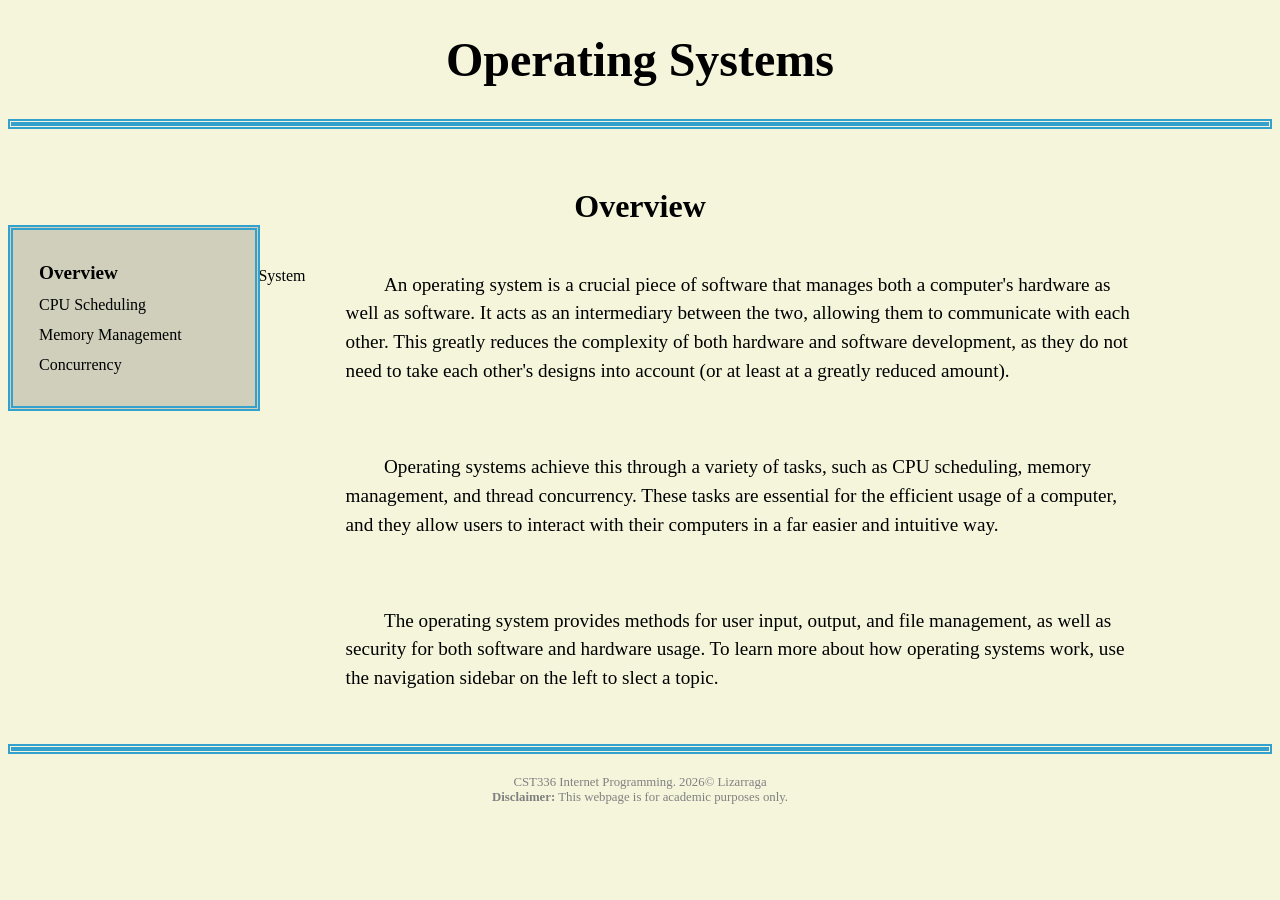
==== commit 355cc0eb: "fill out scheduling page" ====
--- a/hw1/index.html
+++ b/hw1/index.html
@@ -21,8 +21,8 @@
 
         <aside id="sidebar">
             <ul>
-                <li><a href="index.html" class="current">Operating Systems</a></li>
-                <li><a href="scheduling.html">Process Scheduling</a></li>
+                <li><a href="index.html" class="current">Overview</a></li>
+                <li><a href="scheduling.html">CPU Scheduling</a></li>
                 <li><a href="memory.html">Memory Management</a></li>
                 <li><a href="concurrency.html">Concurrency</a></li>
             </ul>
@@ -30,7 +30,7 @@
 
         <main>
 
-            <h2 id="heading">Operating Systems</h2>
+            <h2 id="heading">Overview</h2>
 
             <div id="content">
 
@@ -39,26 +39,33 @@
                 </figure>
 
                 <div id="summary">
-                    <p>Lorem ipsum dolor sit amet consectetur adipisicing elit. Unde nostrum accusamus provident beatae
-                        officiis
-                        reprehenderit pariatur cumque mollitia assumenda autem, quasi quisquam excepturi magni?
-                        Consequuntur
-                        perspiciatis laborum ex accusantium culpa?
+                    <p>
+                        An operating system is a crucial piece of software that manages both a computer's hardware as well as software. It acts as an intermediary between the two, allowing them to communicate with each other.
+                        This greatly reduces the complexity of both hardware and software development, as they do not need to take each other's designs into account (or at least at a greatly reduced amount).
+                    </p>
+                    <br>
+                    <p>
+                        Operating systems achieve this through a variety of tasks, such as CPU scheduling, memory management, and thread concurrency.
+                        These tasks are essential for the efficient usage of a computer, and they allow users to interact with their computers in a far easier and intuitive way.
+                    </p>
+                    <br>
+                    <p>
+                        The operating system provides methods for user input, output, and file management, as well as security for both software and hardware usage.
+                        To learn more about how operating systems work, use the navigation sidebar on the left to slect a topic.
                     </p>
                 </div>
 
             </div>
 
+        </main>
+
     </div>
-
-
-
-    </main>
 
     <footer>
         <hr>
+        <br>
         CST336 Internet Programming. 2026&copy; Lizarraga <br>
-        <strong>Disclaimer:</strong> This webpage is for academic purposes only. <br>
+        <strong>Disclaimer:</strong> This webpage is for academic purposes only. <br><br>
     </footer>
 
 </body>
--- a/hw1/css/styles.css
+++ b/hw1/css/styles.css
@@ -31,10 +31,26 @@
 
 #heading {
     text-align: center;
+    font-size: 2em;
 }
 
 #summary {
     width: 800px;
+    font-size: 1.2em;
+    line-height: 1.5em;
+}
+
+footer {
+    font-size: .8em;
+    color: gray;
+}
+
+h1 {
+  font-size: 3em;
+}
+
+p {
+    text-indent: 2em;
 }
 
 /* GLOBAL - NAVIGATION BAR */
@@ -49,7 +65,7 @@
     align-self: flex-start;
 }
 
-ul {
+aside ul {
     padding: 0;
     list-style-type: none;
     display: flex;
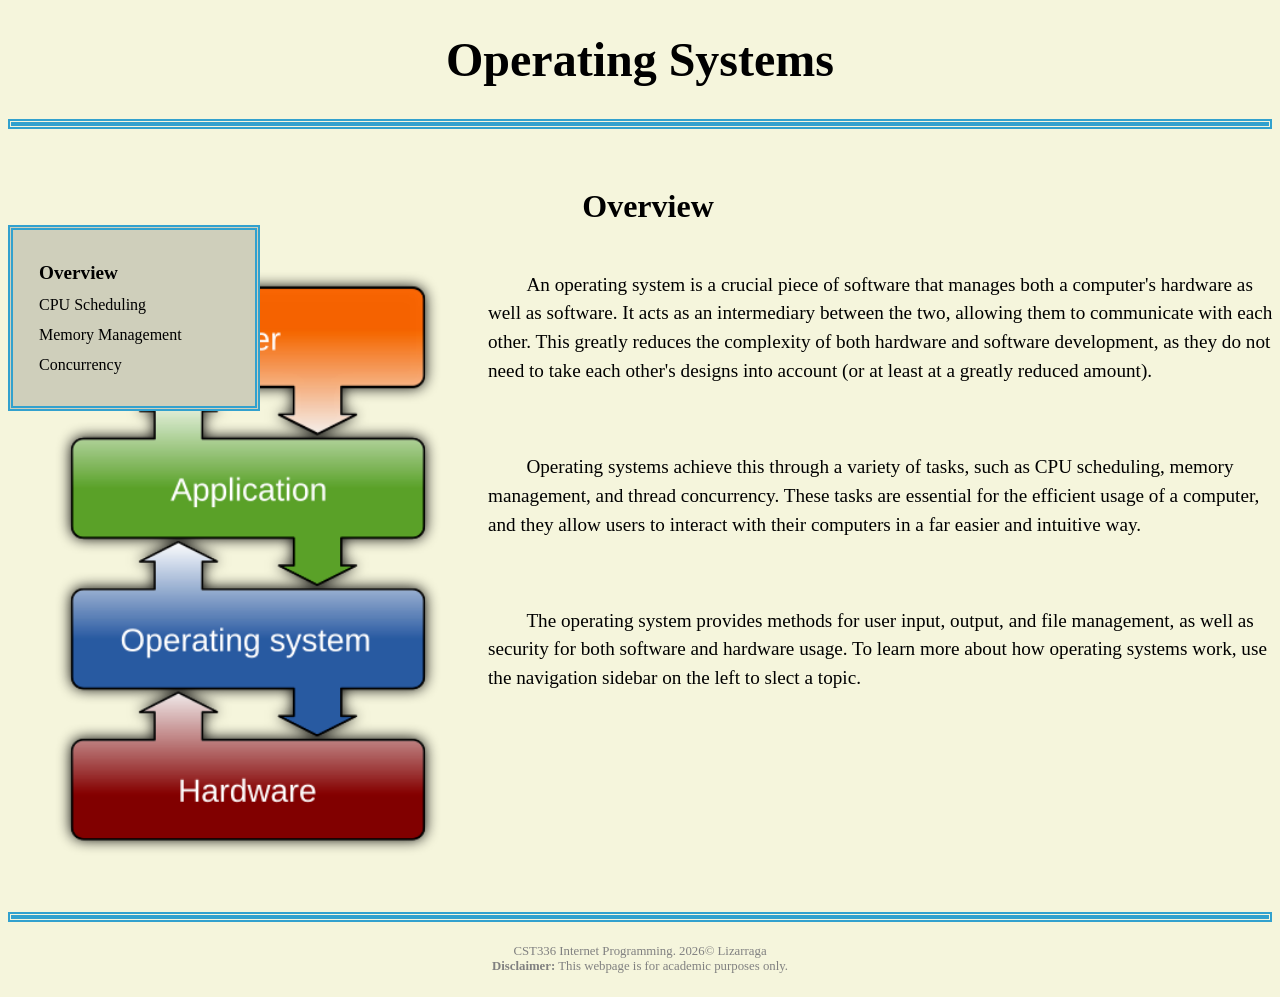
==== commit 5969e668: "image fix?" ====
--- a/hw1/index.html
+++ b/hw1/index.html
@@ -35,7 +35,7 @@
             <div id="content">
 
                 <figure>
-                    <img src="img/os.png" alt="Operating System" width="400">
+                    <img src="img/system.png" alt="Operating System" width="400">
                 </figure>
 
                 <div id="summary">
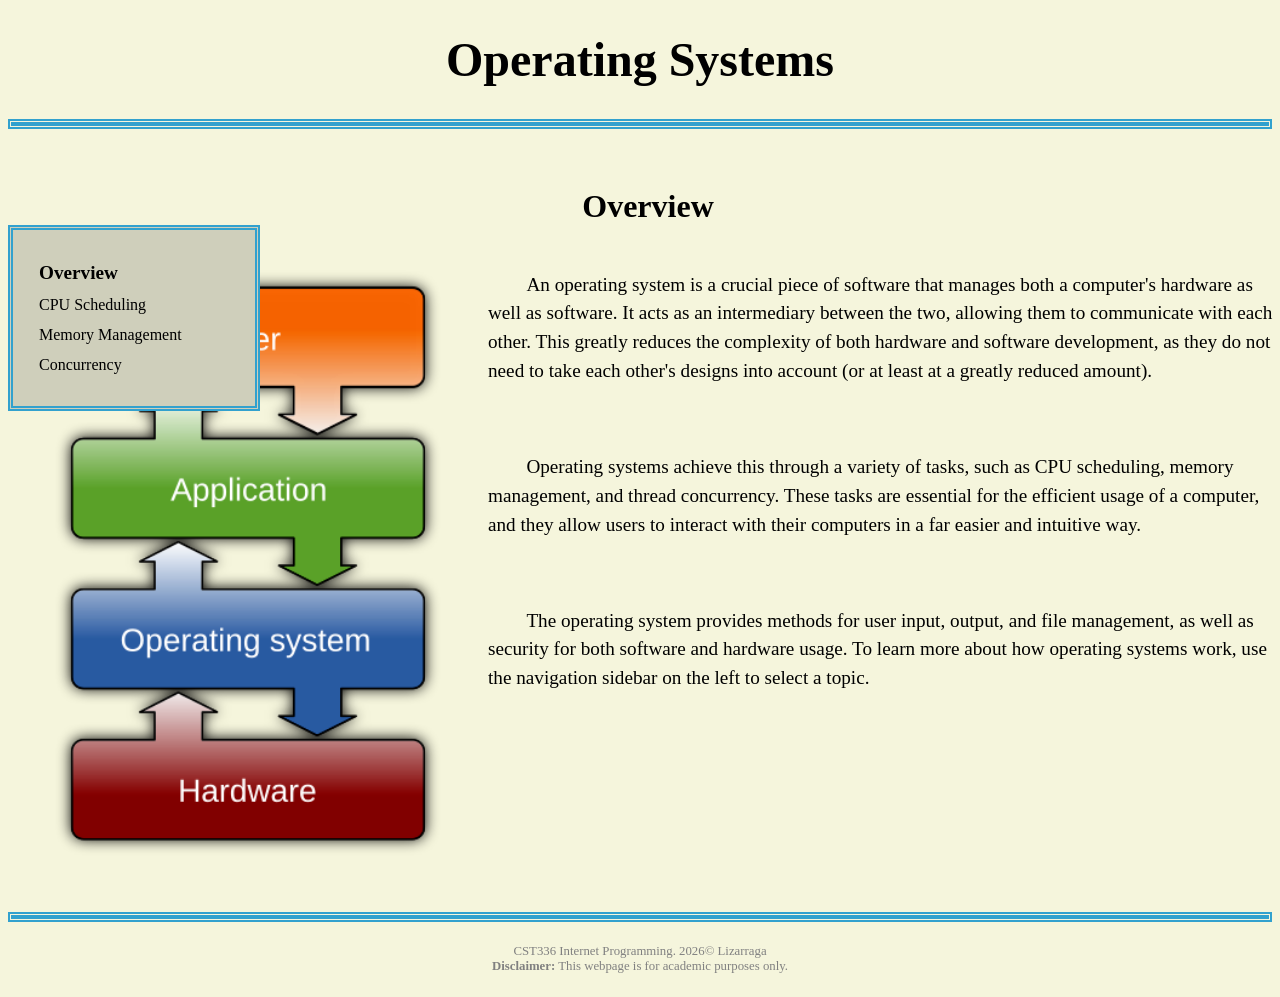
==== commit 0e0d5e8f: "finish memory and concurrency" ====
--- a/hw1/index.html
+++ b/hw1/index.html
@@ -51,7 +51,7 @@
                     <br>
                     <p>
                         The operating system provides methods for user input, output, and file management, as well as security for both software and hardware usage.
-                        To learn more about how operating systems work, use the navigation sidebar on the left to slect a topic.
+                        To learn more about how operating systems work, use the navigation sidebar on the left to select a topic.
                     </p>
                 </div>
 
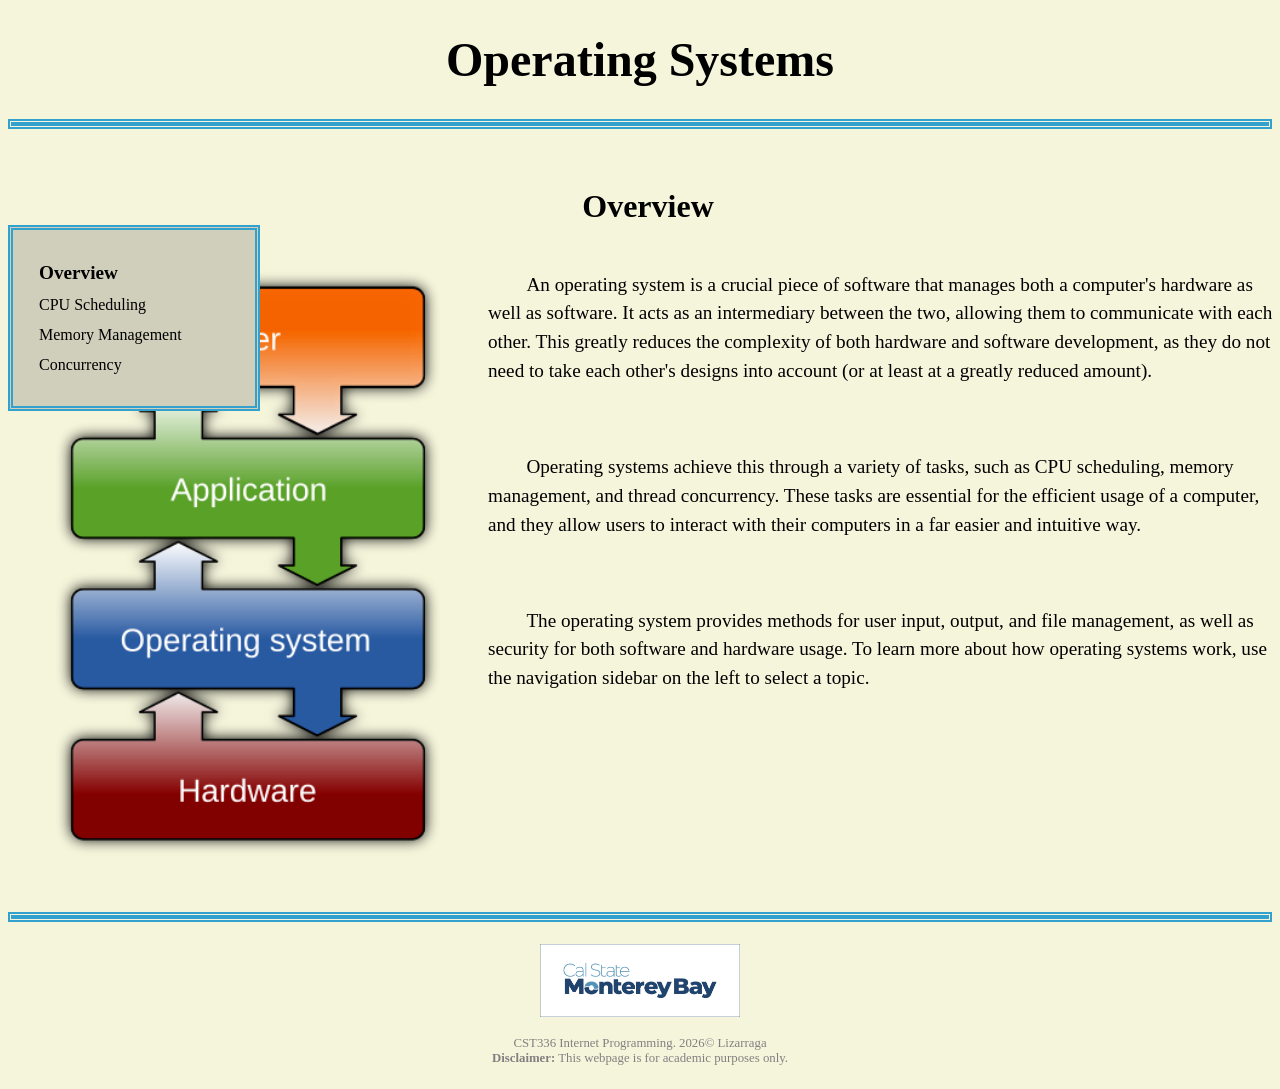
==== commit 6c93752d: "clean up code, add comments, add csumb logo to footer" ====
--- a/hw1/index.html
+++ b/hw1/index.html
@@ -1,8 +1,8 @@
 <!DOCTYPE html>
 <html lang="en">
 
-<!-- 2 new HTML tags: <aside> and  -->
-<!-- 2 new CSS properties: list-style-type and sticky -->
+<!-- 2 new HTML tags: <aside> and <article> -->
+<!-- 2 new CSS properties: list-style-type: none and position: fixed -->
 
 <head>
     <meta charset="UTF-8">
@@ -19,6 +19,7 @@
 
     <div class="layout">
 
+        <!-- sidebar for navigation - remains at fixed position on screen while scrolling -->
         <aside id="sidebar">
             <ul>
                 <li><a href="index.html" class="current">Overview</a></li>
@@ -30,32 +31,42 @@
 
         <main>
 
+            <!-- subheading for this page -->
             <h2 id="heading">Overview</h2>
 
-            <div id="content">
+            <!-- info section with image and text -->
+            <article>
 
+                <!-- image put to the left of the text for the index page to reduce need to scroll -->
                 <figure>
                     <img src="img/system.png" alt="Operating System" width="400">
                 </figure>
 
                 <div id="summary">
                     <p>
-                        An operating system is a crucial piece of software that manages both a computer's hardware as well as software. It acts as an intermediary between the two, allowing them to communicate with each other.
-                        This greatly reduces the complexity of both hardware and software development, as they do not need to take each other's designs into account (or at least at a greatly reduced amount).
+                        An operating system is a crucial piece of software that manages both a computer's hardware as
+                        well as software. It acts as an intermediary between the two, allowing them to communicate with
+                        each other.
+                        This greatly reduces the complexity of both hardware and software development, as they do not
+                        need to take each other's designs into account (or at least at a greatly reduced amount).
                     </p>
                     <br>
                     <p>
-                        Operating systems achieve this through a variety of tasks, such as CPU scheduling, memory management, and thread concurrency.
-                        These tasks are essential for the efficient usage of a computer, and they allow users to interact with their computers in a far easier and intuitive way.
+                        Operating systems achieve this through a variety of tasks, such as CPU scheduling, memory
+                        management, and thread concurrency.
+                        These tasks are essential for the efficient usage of a computer, and they allow users to
+                        interact with their computers in a far easier and intuitive way.
                     </p>
                     <br>
                     <p>
-                        The operating system provides methods for user input, output, and file management, as well as security for both software and hardware usage.
-                        To learn more about how operating systems work, use the navigation sidebar on the left to select a topic.
+                        The operating system provides methods for user input, output, and file management, as well as
+                        security for both software and hardware usage.
+                        To learn more about how operating systems work, use the navigation sidebar on the left to select
+                        a topic.
                     </p>
                 </div>
 
-            </div>
+            </article>
 
         </main>
 
@@ -64,6 +75,8 @@
     <footer>
         <hr>
         <br>
+        <img src="img/csumb_logo.jpg" alt="CSUMB Logo" width="200">
+        <br><br>
         CST336 Internet Programming. 2026&copy; Lizarraga <br>
         <strong>Disclaimer:</strong> This webpage is for academic purposes only. <br><br>
     </footer>
--- a/hw1/css/styles.css
+++ b/hw1/css/styles.css
@@ -11,21 +11,11 @@
     text-align: center;
 }
 
-header hr {
-    margin-bottom: 0;
-    border: thick double #32a1ce;
-}
-
-footer hr {
-    margin-top: 0;
-    border: thick double #32a1ce;
-}
-
 main {
     margin: 2em auto;
 }
 
-#content {
+article {
     display: flex;
 }
 
@@ -40,17 +30,29 @@
     line-height: 1.5em;
 }
 
+p {
+    text-indent: 2em;
+}
+
+/* GLOBAL - HEADER */
+header hr {
+    margin-bottom: 0;
+    border: thick double #32a1ce;
+}
+
+h1 {
+    font-size: 3em;
+}
+
+/* GLOBAL - FOOTER */
 footer {
     font-size: .8em;
     color: gray;
 }
 
-h1 {
-  font-size: 3em;
-}
-
-p {
-    text-indent: 2em;
+footer hr {
+    margin-top: 0;
+    border: thick double #32a1ce;
 }
 
 /* GLOBAL - NAVIGATION BAR */
